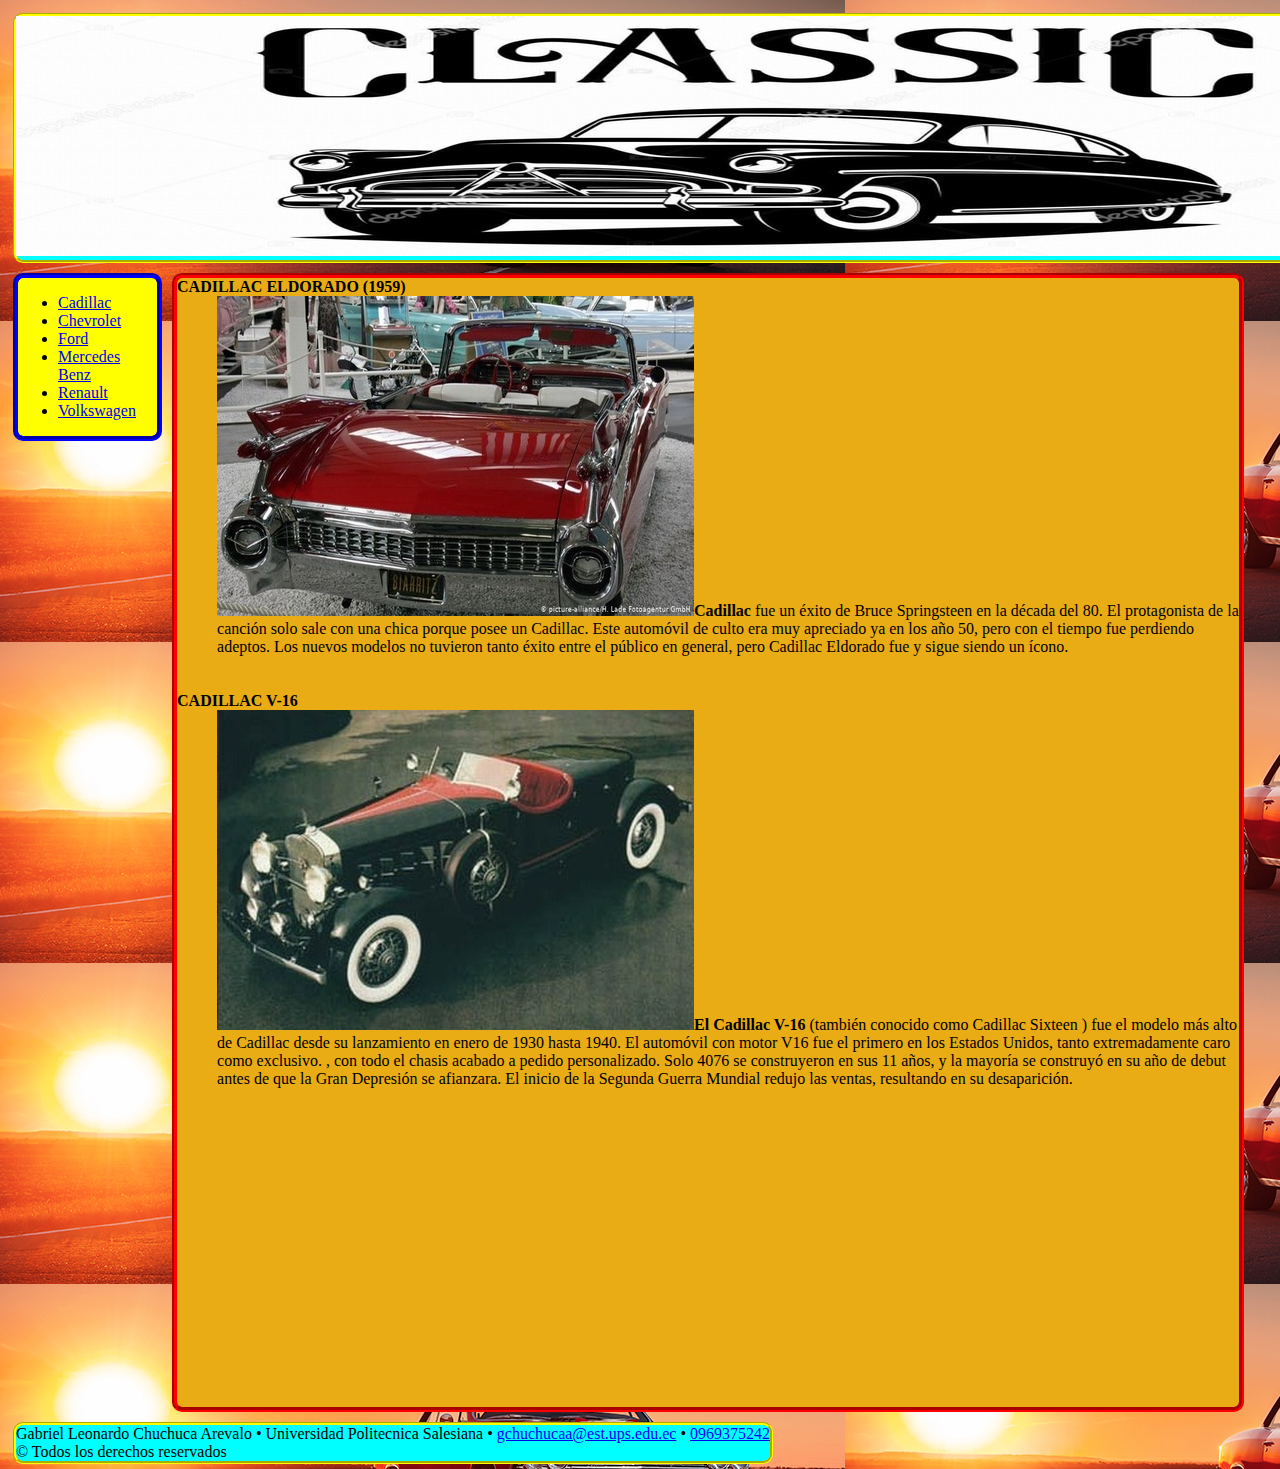
==== cadillac.html @ f52f52a4 "Actualizado" ====
<!DOCTYPE html>
<html>
    <head>
    <!--Mi primera Practica
Coches Clasicos
Author: Gabriel Chuchuca
Date: Abril 2019
Filename: cadillac.html
-->
    <meta charset="utf-8" />
    <meta name="keywords" content="Cadillac" />
    <title>Cadillac</title>
    <link rel="stylesheet" type="text/css" href="css/2columnas.css" media="screen"/>
    <link rel="stylesheet" type="text/css" href="css/reglasCSS.css" media="screen"/>
    <body background="images/fondo.jpg">
    
    <header>
        <a href="index.html"><img src="images/logotitulo2.jpg" alt="Coches Clasicos"></a>
    </header>
    <nav class="bordermenunav">
        <ul>
            <li><a href="cadillac.html"> Cadillac</a></li>
            <li><a href="chevrolet.html">Chevrolet</a></li>
            <li><a href="ford.html">Ford</a></li>
            <li><a href="mercbenz.html">Mercedes Benz</a></li>
            <li><a href="renault.html">Renault</a></li>
            <li><a href="volkswagen.html">Volkswagen</a></li>
        </ul>
    </nav>
    <section class="thrcolumn">
        <article>
            <dt><strong><font style="text-transform: uppercase;">Cadillac Eldorado (1959)</font></strong></dt>
            
          <dd><img src="images/cadillac1.jpg" align="rigth"/><strong>Cadillac</strong> fue un éxito de Bruce Springsteen en la década del 80. El protagonista de la canción solo sale con una chica porque posee un Cadillac. Este automóvil de culto era muy apreciado ya en los año 50, pero con el tiempo fue perdiendo adeptos. Los nuevos modelos no tuvieron tanto éxito entre el público en general, pero Cadillac Eldorado fue y sigue siendo un ícono.</dd>
          <br>
          <br>
            
            <dt><strong><font style="text-transform: uppercase;">Cadillac V-16</font></strong></dt>

            <dd><img src="images/cadillac2.jpg" align="rigth"/><strong>El Cadillac V-16</strong> (también conocido como Cadillac Sixteen ) fue el modelo más alto de Cadillac desde su lanzamiento en enero de 1930 hasta 1940. El automóvil con motor V16 fue el primero en los Estados Unidos, tanto extremadamente caro como exclusivo. , con todo el chasis acabado a pedido personalizado. Solo 4076 se construyeron en sus 11 años, y la mayoría se construyó en su año de debut antes de que la Gran Depresión se afianzara. El inicio de la Segunda Guerra Mundial redujo las ventas, resultando en su desaparición.</dd>
        <aside align="center">                
            <iframe width="325" height="315" src="https://www.youtube.com/embed/fFT5y8USaFo" frameborder="0" allow="accelerometer; autoplay; encrypted-media; gyroscope; picture-in-picture" allowfullscreen></iframe></aside>
        </article>
    </section>
    <footer>
      Gabriel Leonardo Chuchuca Arevalo &#8226; Universidad Politecnica Salesiana &#8226; <a href="mailto:gchuchucaa@est.ups.edu.ec">gchuchucaa@est.ups.edu.ec</a> &#8226;  <a href="tel:+593-969375242">0969375242</a>
    <br>© Todos los derechos reservados
   </footer>
</body>
</html>
---- css/2columnas.css ----
nav{
    width: 11%;
    
}
section{
    width: 84%;
   
}
---- css/reglasCSS.css ----
/*selectores por clase*/
a.bordermenu{
    border-width: 5px;
    border-color:red;
    border-style: groove;
    background-color: greenyellow;
    float: left;
    margin: 5px;
    border-radius: 10px;

}

/*selectores por etiquetas*/
header, footer{
    border-color:yellow;
    border-style: groove;
    margin: 5px;
    background-color: aqua;
    border-radius: 10px;
    float: left;
    border: 1%
}

/*selectores por clase*/
nav.bordermenunav{
    margin: 5px;
   background-color: yellow;
    border-width: 5px;
    border-color:blue;
    border-style: groove;
    border-radius: 10px;
    float: left
}

/*selectores por id*/
nav#bordermenunave{
    margin: 5px;
   background-color: yellowgreen;
    border-width: 5px;
    border-color:blue;
    border-style: groove;
    border-radius: 10px;
    float: left
}

/*selectores por clase*/
section.bordersec{
    border-width: 5px;
    border-color:red;
    border-style: groove;
    background-color: greenyellow;
    float: left;
    margin: 5px;
    border-radius: 10px;
}

/*selectores por clase*/
.thrcolumn{
    border-width: 5px;
    border-color:red;
    border-style: groove;
    background-color:#E9AC15;
    float: left;
    margin: 5px;
    border-radius: 10px;
}

/*selectores descendentes*/
dt span{
    color: #5C584E;
}
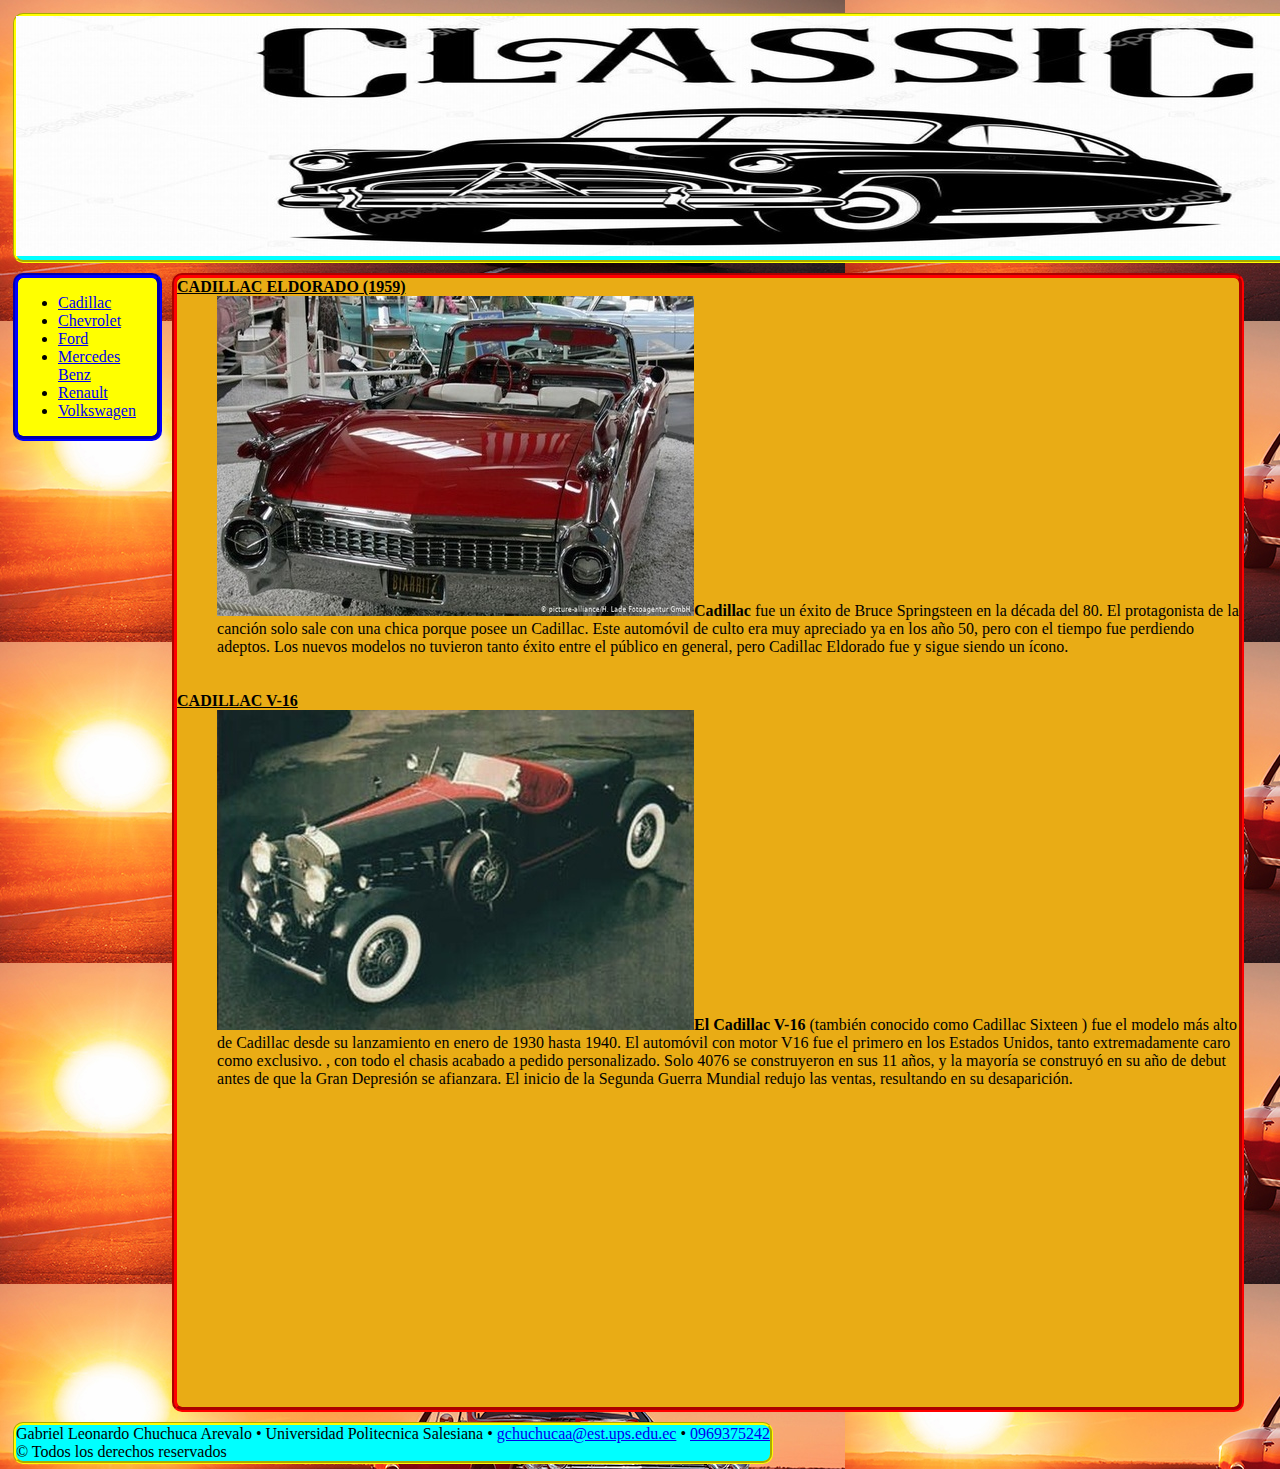
==== commit 801c7273: "Actualizado" ====
--- a/cadillac.html
+++ b/cadillac.html
@@ -29,13 +29,13 @@
     </nav>
     <section class="thrcolumn">
         <article>
-            <dt><strong><font style="text-transform: uppercase;">Cadillac Eldorado (1959)</font></strong></dt>
+            <dt><u><strong><font style="text-transform: uppercase;">Cadillac Eldorado (1959)</font></strong></u></dt>
             
           <dd><img src="images/cadillac1.jpg" align="rigth"/><strong>Cadillac</strong> fue un éxito de Bruce Springsteen en la década del 80. El protagonista de la canción solo sale con una chica porque posee un Cadillac. Este automóvil de culto era muy apreciado ya en los año 50, pero con el tiempo fue perdiendo adeptos. Los nuevos modelos no tuvieron tanto éxito entre el público en general, pero Cadillac Eldorado fue y sigue siendo un ícono.</dd>
           <br>
           <br>
             
-            <dt><strong><font style="text-transform: uppercase;">Cadillac V-16</font></strong></dt>
+            <dt><u><strong><font style="text-transform: uppercase;">Cadillac V-16</font></strong></u></dt>
 
             <dd><img src="images/cadillac2.jpg" align="rigth"/><strong>El Cadillac V-16</strong> (también conocido como Cadillac Sixteen ) fue el modelo más alto de Cadillac desde su lanzamiento en enero de 1930 hasta 1940. El automóvil con motor V16 fue el primero en los Estados Unidos, tanto extremadamente caro como exclusivo. , con todo el chasis acabado a pedido personalizado. Solo 4076 se construyeron en sus 11 años, y la mayoría se construyó en su año de debut antes de que la Gran Depresión se afianzara. El inicio de la Segunda Guerra Mundial redujo las ventas, resultando en su desaparición.</dd>
         <aside align="center">                
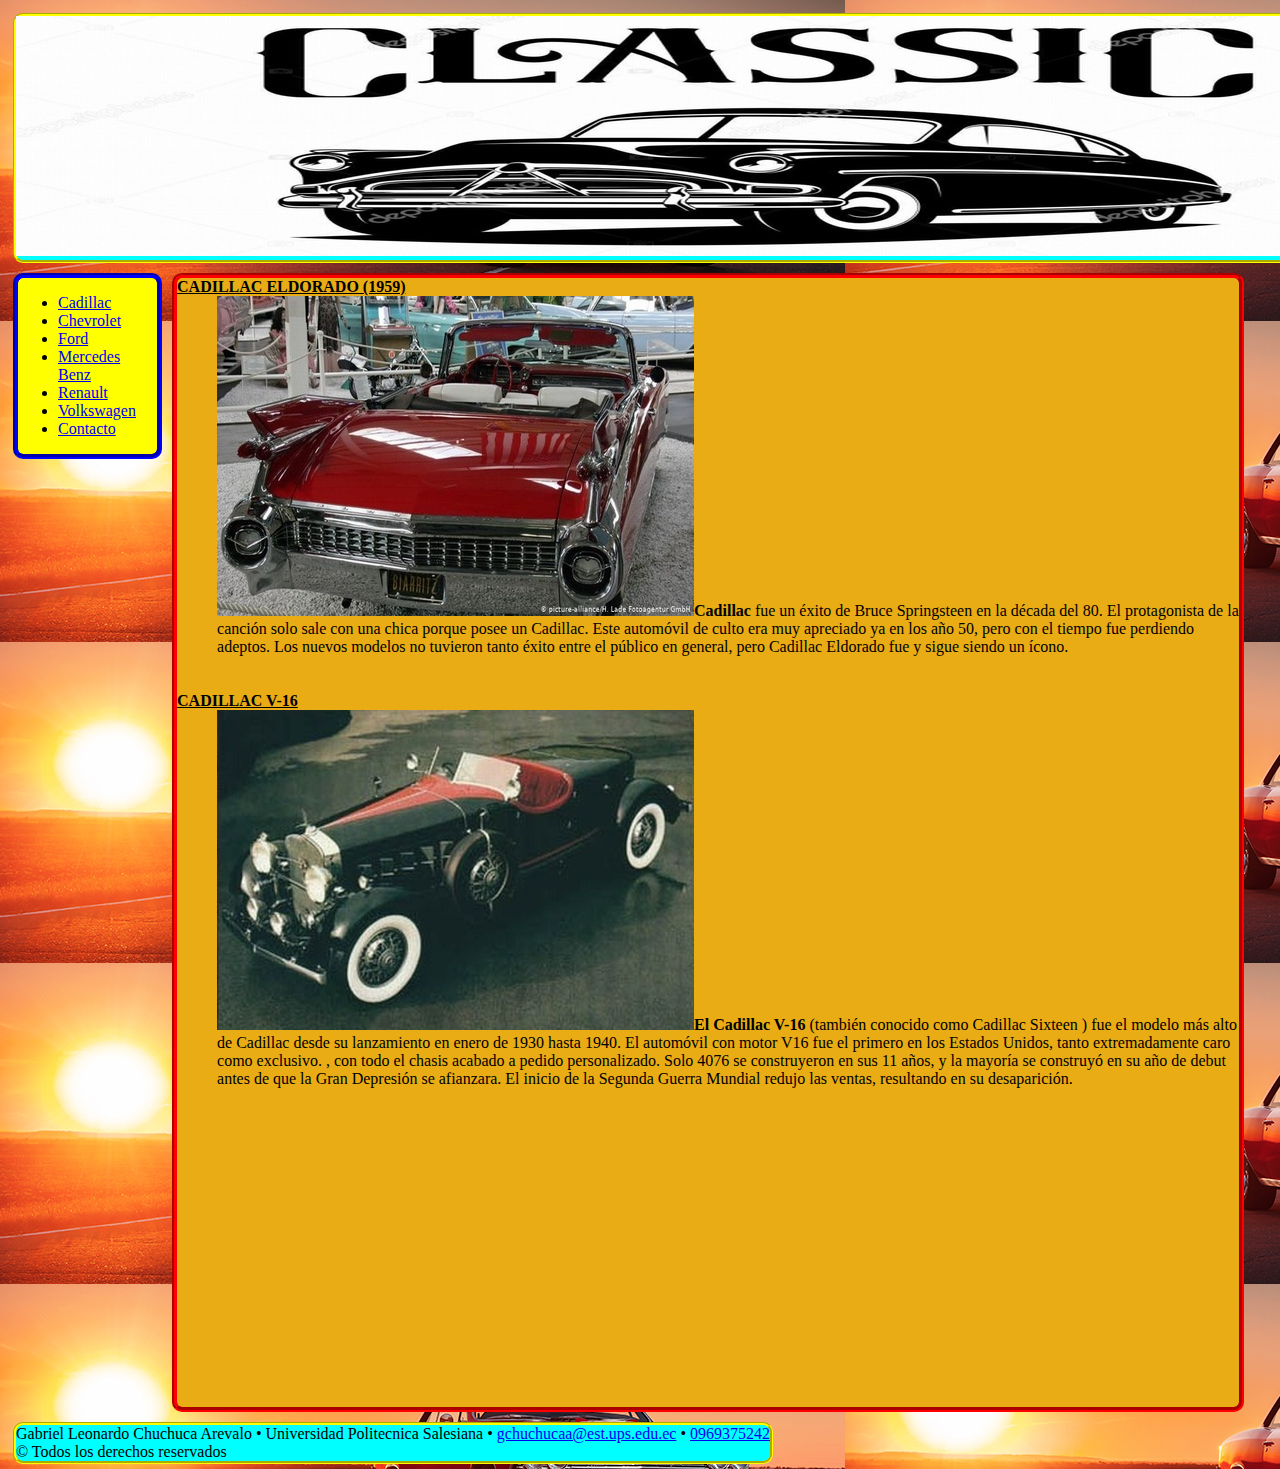
==== commit a6fa88a6: "Actualizado" ====
--- a/cadillac.html
+++ b/cadillac.html
@@ -21,10 +21,12 @@
         <ul>
             <li><a href="cadillac.html"> Cadillac</a></li>
             <li><a href="chevrolet.html">Chevrolet</a></li>
+
             <li><a href="ford.html">Ford</a></li>
             <li><a href="mercbenz.html">Mercedes Benz</a></li>
             <li><a href="renault.html">Renault</a></li>
             <li><a href="volkswagen.html">Volkswagen</a></li>
+            <li><a href="contacto.html"> Contacto</a></li>
         </ul>
     </nav>
     <section class="thrcolumn">
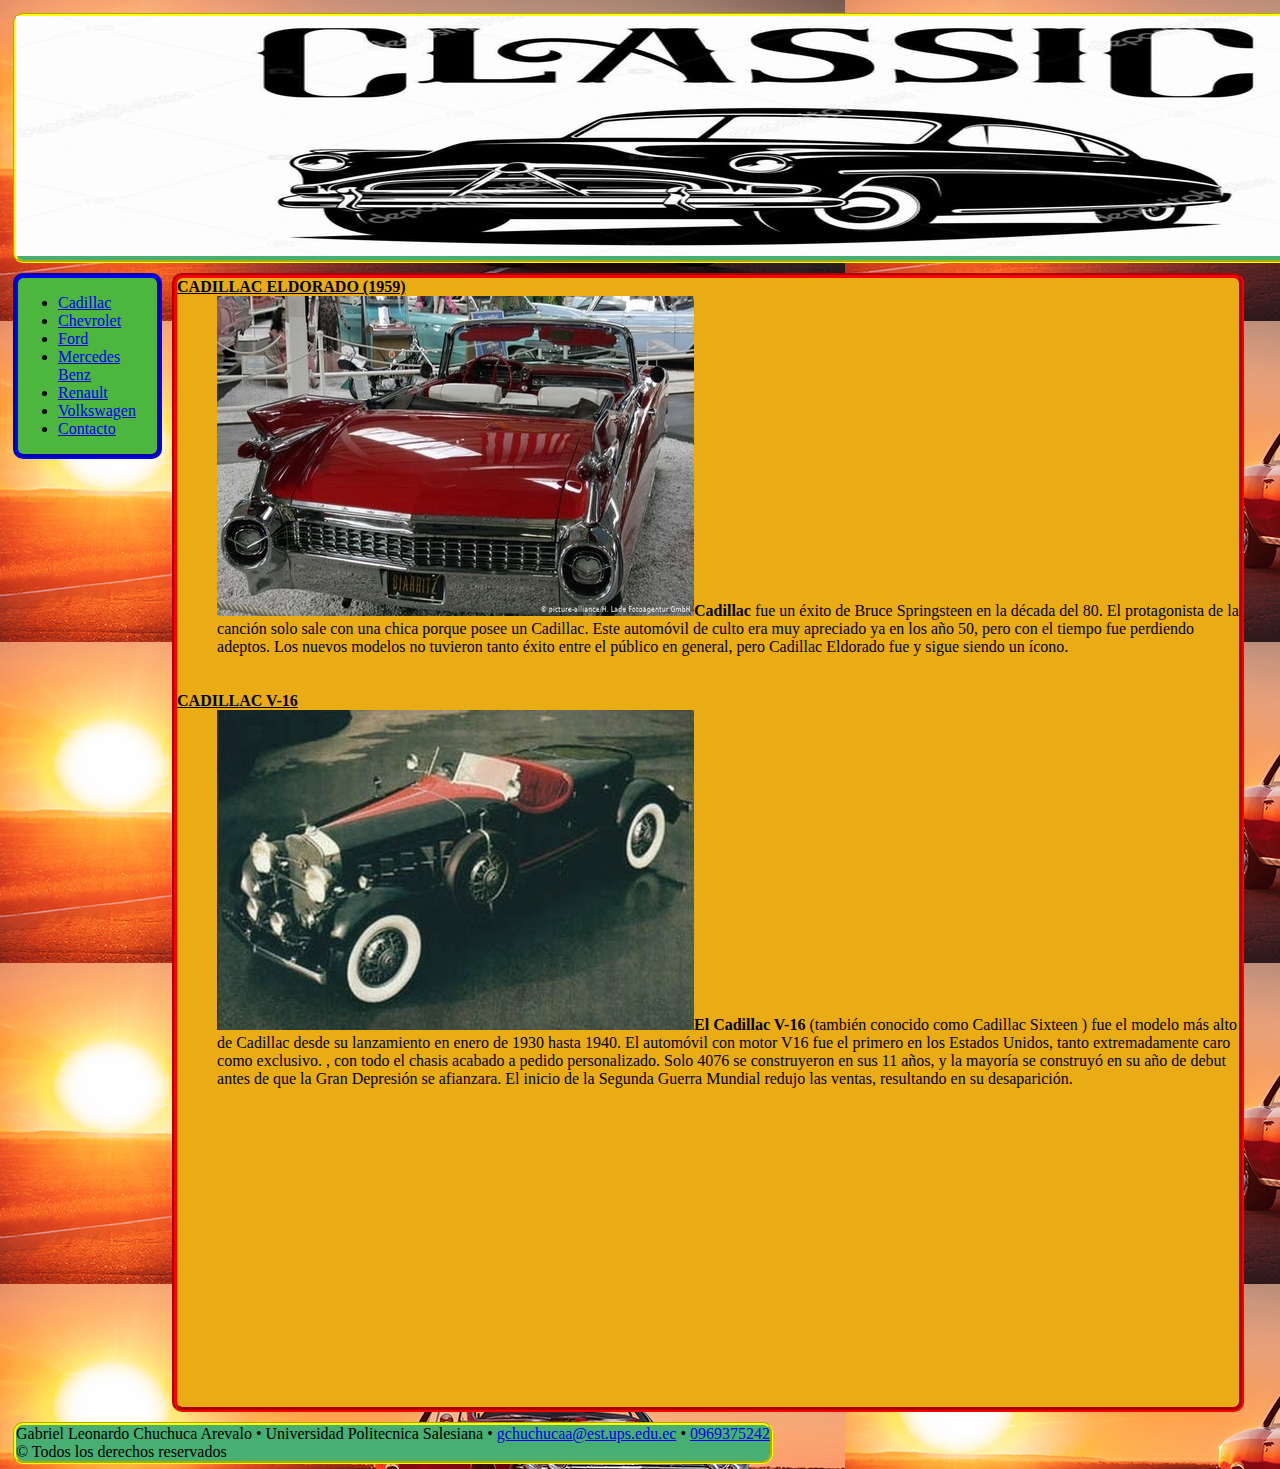
==== commit a667981b: "Actualizado" ====
--- a/cadillac.html
+++ b/cadillac.html
@@ -31,7 +31,7 @@
     </nav>
     <section class="thrcolumn">
         <article>
-            <dt><u><strong><font style="text-transform: uppercase;">Cadillac Eldorado (1959)</font></strong></u></dt>
+            <dt ><u><strong><font style="text-transform: uppercase;">Cadillac Eldorado (1959)</font></strong></u></dt>
             
           <dd><img src="images/cadillac1.jpg" align="rigth"/><strong>Cadillac</strong> fue un éxito de Bruce Springsteen en la década del 80. El protagonista de la canción solo sale con una chica porque posee un Cadillac. Este automóvil de culto era muy apreciado ya en los año 50, pero con el tiempo fue perdiendo adeptos. Los nuevos modelos no tuvieron tanto éxito entre el público en general, pero Cadillac Eldorado fue y sigue siendo un ícono.</dd>
           <br>
--- a/css/reglasCSS.css
+++ b/css/reglasCSS.css
@@ -3,7 +3,7 @@
     border-width: 5px;
     border-color:red;
     border-style: groove;
-    background-color: greenyellow;
+    background-color:#398E87;
     float: left;
     margin: 5px;
     border-radius: 10px;
@@ -15,7 +15,7 @@
     border-color:yellow;
     border-style: groove;
     margin: 5px;
-    background-color: aqua;
+    background-color:#48AF72;
     border-radius: 10px;
     float: left;
     border: 1%
@@ -24,7 +24,7 @@
 /*selectores por clase*/
 nav.bordermenunav{
     margin: 5px;
-   background-color: yellow;
+   background-color:#4DB63F;
     border-width: 5px;
     border-color:blue;
     border-style: groove;
@@ -35,7 +35,7 @@
 /*selectores por id*/
 nav#bordermenunave{
     margin: 5px;
-   background-color: yellowgreen;
+   background-color: #B06D41;
     border-width: 5px;
     border-color:blue;
     border-style: groove;
@@ -48,7 +48,7 @@
     border-width: 5px;
     border-color:red;
     border-style: groove;
-    background-color: greenyellow;
+    background-color: #55AE9F;
     float: left;
     margin: 5px;
     border-radius: 10px;
@@ -68,6 +68,8 @@
 /*selectores descendentes*/
 dt span{
     color: #5C584E;
+    font-family: "Arial Narrow" , Arial, sans-serif;
 }
 
 
+
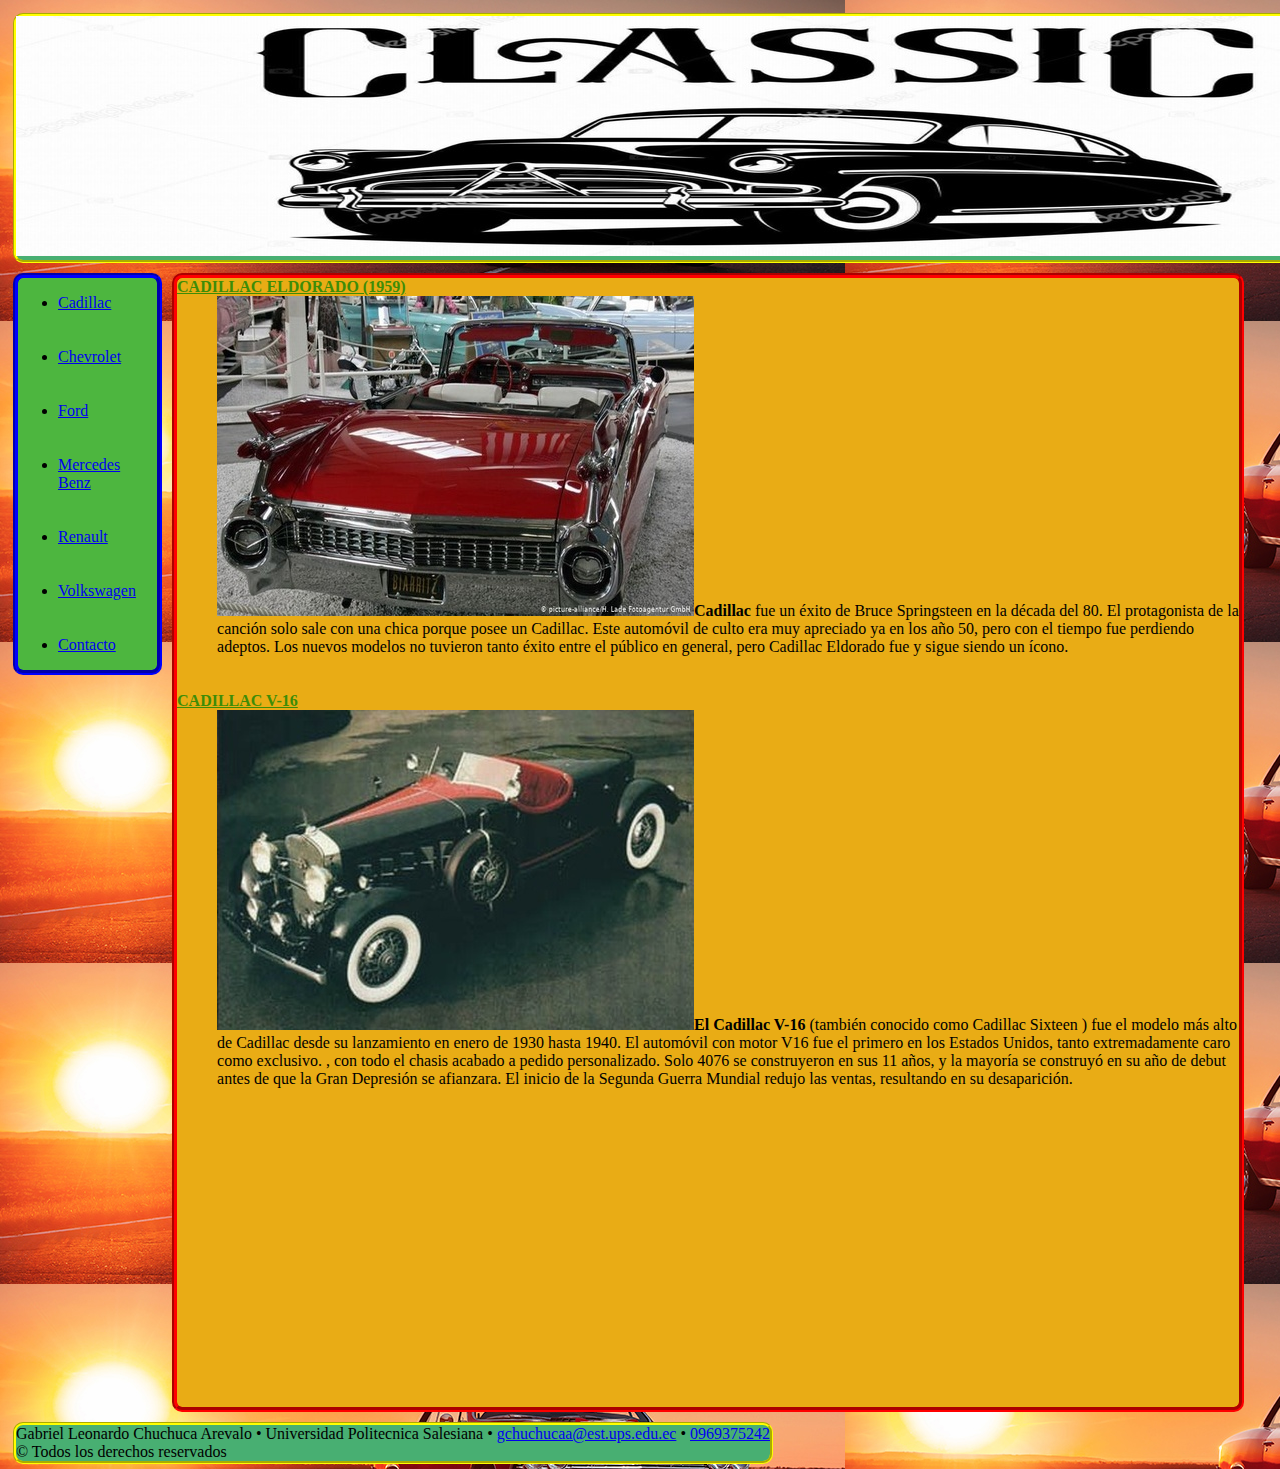
==== commit 73a4a385: "Actualizado" ====
--- a/cadillac.html
+++ b/cadillac.html
@@ -18,26 +18,25 @@
         <a href="index.html"><img src="images/logotitulo2.jpg" alt="Coches Clasicos"></a>
     </header>
     <nav class="bordermenunav">
-        <ul>
-            <li><a href="cadillac.html"> Cadillac</a></li>
-            <li><a href="chevrolet.html">Chevrolet</a></li>
-
-            <li><a href="ford.html">Ford</a></li>
-            <li><a href="mercbenz.html">Mercedes Benz</a></li>
-            <li><a href="renault.html">Renault</a></li>
-            <li><a href="volkswagen.html">Volkswagen</a></li>
+        <ul class="sep">
+            <li><a class="sep" href="cadillac.html"> Cadillac</a></li><br><br>
+            <li><a class="sep" href="chevrolet.html">Chevrolet</a></li><br><br>
+            <li><a href="ford.html">Ford</a></li><br><br>
+            <li><a href="mercbenz.html">Mercedes Benz</a></li><br><br>
+            <li><a href="renault.html">Renault</a></li><br><br>
+            <li><a href="volkswagen.html">Volkswagen</a></li><br><br>
             <li><a href="contacto.html"> Contacto</a></li>
         </ul>
     </nav>
     <section class="thrcolumn">
         <article>
-            <dt ><u><strong><font style="text-transform: uppercase;">Cadillac Eldorado (1959)</font></strong></u></dt>
+            <dt id="tipolet"><u><strong><font style="text-transform: uppercase;">Cadillac Eldorado (1959)</font></strong></u></dt>
             
           <dd><img src="images/cadillac1.jpg" align="rigth"/><strong>Cadillac</strong> fue un éxito de Bruce Springsteen en la década del 80. El protagonista de la canción solo sale con una chica porque posee un Cadillac. Este automóvil de culto era muy apreciado ya en los año 50, pero con el tiempo fue perdiendo adeptos. Los nuevos modelos no tuvieron tanto éxito entre el público en general, pero Cadillac Eldorado fue y sigue siendo un ícono.</dd>
           <br>
           <br>
             
-            <dt><u><strong><font style="text-transform: uppercase;">Cadillac V-16</font></strong></u></dt>
+            <dt id="tipolet"><u><strong><font style="text-transform: uppercase;">Cadillac V-16</font></strong></u></dt>
 
             <dd><img src="images/cadillac2.jpg" align="rigth"/><strong>El Cadillac V-16</strong> (también conocido como Cadillac Sixteen ) fue el modelo más alto de Cadillac desde su lanzamiento en enero de 1930 hasta 1940. El automóvil con motor V16 fue el primero en los Estados Unidos, tanto extremadamente caro como exclusivo. , con todo el chasis acabado a pedido personalizado. Solo 4076 se construyeron en sus 11 años, y la mayoría se construyó en su año de debut antes de que la Gran Depresión se afianzara. El inicio de la Segunda Guerra Mundial redujo las ventas, resultando en su desaparición.</dd>
         <aside align="center">                
--- a/css/reglasCSS.css
+++ b/css/reglasCSS.css
@@ -29,7 +29,9 @@
     border-color:blue;
     border-style: groove;
     border-radius: 10px;
-    float: left
+    float: left;
+
+
 }
 
 /*selectores por id*/
@@ -40,7 +42,9 @@
     border-color:blue;
     border-style: groove;
     border-radius: 10px;
-    float: left
+    float: left;
+
+
 }
 
 /*selectores por clase*/
@@ -71,5 +75,11 @@
     font-family: "Arial Narrow" , Arial, sans-serif;
 }
 
+/*selectores por id*/
+dt#tipolet{
+    color: #3E8C07;
+    font-family: "Times New Roman";
+}
 
 
+
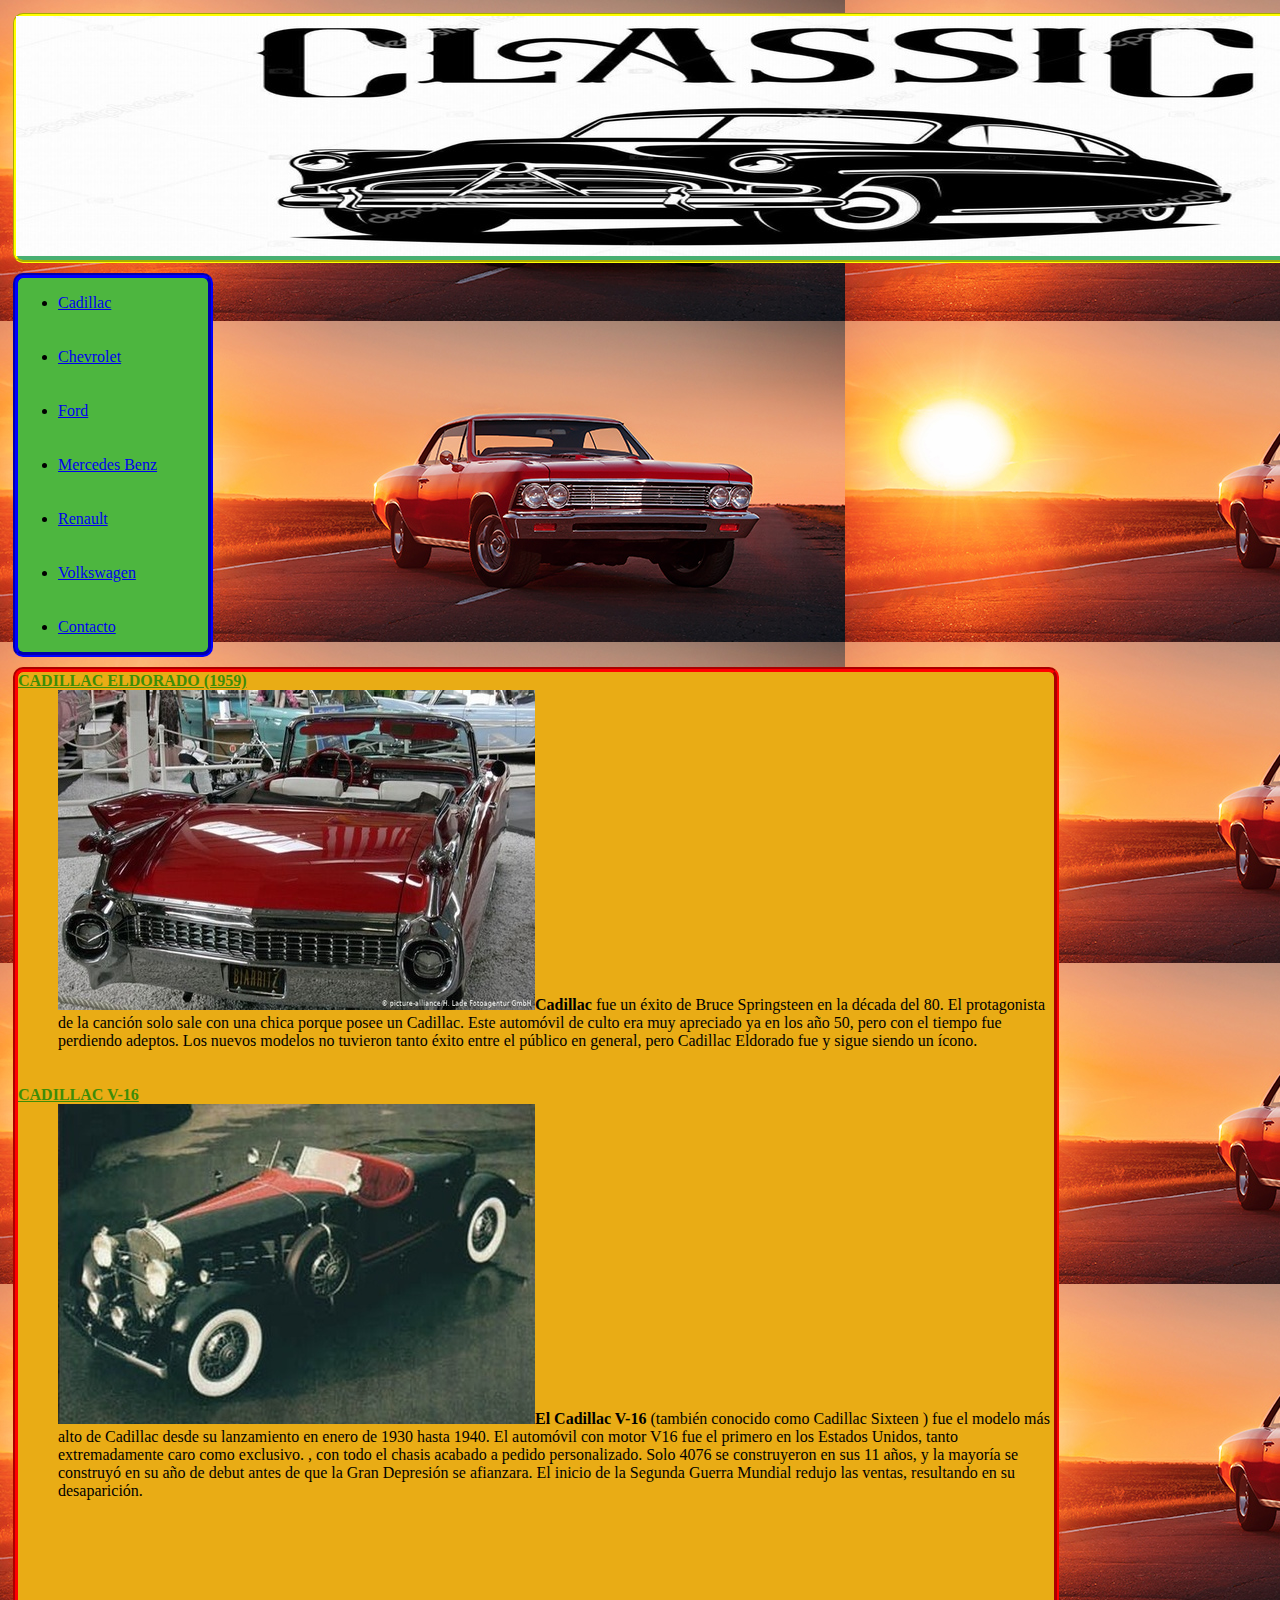
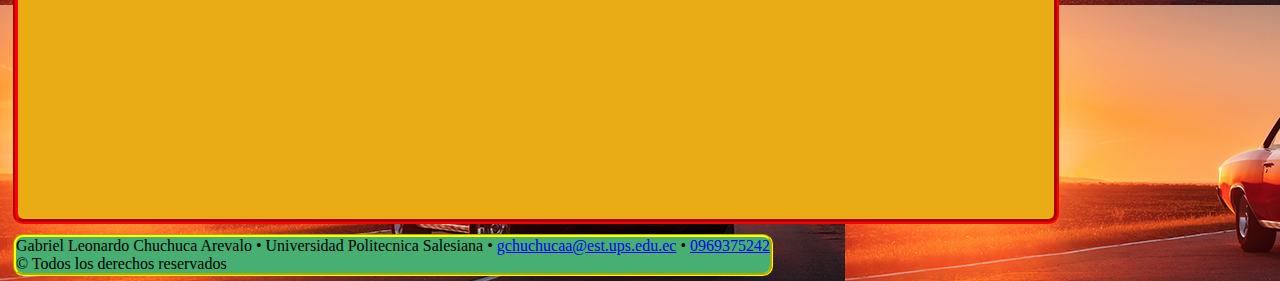
==== commit a311dcd2: "Actualizado" ====
--- a/cadillac.html
+++ b/cadillac.html
@@ -1,7 +1,8 @@
 <!DOCTYPE html>
 <html>
-    <head>
-    <!--Mi primera Practica
+
+<head>
+    <!--Mi segunda Practica con CSS
 Coches Clasicos
 Author: Gabriel Chuchuca
 Date: Abril 2019
@@ -10,10 +11,11 @@
     <meta charset="utf-8" />
     <meta name="keywords" content="Cadillac" />
     <title>Cadillac</title>
-    <link rel="stylesheet" type="text/css" href="css/2columnas.css" media="screen"/>
-    <link rel="stylesheet" type="text/css" href="css/reglasCSS.css" media="screen"/>
-    <body background="images/fondo.jpg">
-    
+    <link rel="stylesheet" type="text/css" href="css/2columnas.css" media="screen" />
+    <link rel="stylesheet" type="text/css" href="css/reglasCSS.css" media="screen" />
+    </head>
+
+<body background="images/fondo.jpg">
     <header>
         <a href="index.html"><img src="images/logotitulo2.jpg" alt="Coches Clasicos"></a>
     </header>
@@ -30,22 +32,40 @@
     </nav>
     <section class="thrcolumn">
         <article>
-            <dt id="tipolet"><u><strong><font style="text-transform: uppercase;">Cadillac Eldorado (1959)</font></strong></u></dt>
-            
-          <dd><img src="images/cadillac1.jpg" align="rigth"/><strong>Cadillac</strong> fue un éxito de Bruce Springsteen en la década del 80. El protagonista de la canción solo sale con una chica porque posee un Cadillac. Este automóvil de culto era muy apreciado ya en los año 50, pero con el tiempo fue perdiendo adeptos. Los nuevos modelos no tuvieron tanto éxito entre el público en general, pero Cadillac Eldorado fue y sigue siendo un ícono.</dd>
-          <br>
-          <br>
-            
-            <dt id="tipolet"><u><strong><font style="text-transform: uppercase;">Cadillac V-16</font></strong></u></dt>
+            <dt id="tipolet"><u><strong>
+                        <font style="text-transform: uppercase;">Cadillac Eldorado (1959)</font>
+                    </strong></u></dt>
 
-            <dd><img src="images/cadillac2.jpg" align="rigth"/><strong>El Cadillac V-16</strong> (también conocido como Cadillac Sixteen ) fue el modelo más alto de Cadillac desde su lanzamiento en enero de 1930 hasta 1940. El automóvil con motor V16 fue el primero en los Estados Unidos, tanto extremadamente caro como exclusivo. , con todo el chasis acabado a pedido personalizado. Solo 4076 se construyeron en sus 11 años, y la mayoría se construyó en su año de debut antes de que la Gran Depresión se afianzara. El inicio de la Segunda Guerra Mundial redujo las ventas, resultando en su desaparición.</dd>
-        <aside align="center">                
-            <iframe width="325" height="315" src="https://www.youtube.com/embed/fFT5y8USaFo" frameborder="0" allow="accelerometer; autoplay; encrypted-media; gyroscope; picture-in-picture" allowfullscreen></iframe></aside>
+            <dd><img src="images/cadillac1.jpg" align="rigth" /><strong>Cadillac</strong> fue un éxito de Bruce
+                Springsteen en la década del 80. El protagonista de la canción solo sale con una chica porque posee un
+                Cadillac. Este automóvil de culto era muy apreciado ya en los año 50, pero con el tiempo fue perdiendo
+                adeptos. Los nuevos modelos no tuvieron tanto éxito entre el público en general, pero Cadillac Eldorado
+                fue y sigue siendo un ícono.</dd>
+            <br>
+            <br>
+
+            <dt id="tipolet"><u><strong>
+                        <font style="text-transform: uppercase;">Cadillac V-16</font>
+                    </strong></u></dt>
+
+            <dd><img src="images/cadillac2.jpg" align="rigth" /><strong>El Cadillac V-16</strong> (también conocido como
+                Cadillac Sixteen ) fue el modelo más alto de Cadillac desde su lanzamiento en enero de 1930 hasta 1940.
+                El automóvil con motor V16 fue el primero en los Estados Unidos, tanto extremadamente caro como
+                exclusivo. , con todo el chasis acabado a pedido personalizado. Solo 4076 se construyeron en sus 11
+                años, y la mayoría se construyó en su año de debut antes de que la Gran Depresión se afianzara. El
+                inicio de la Segunda Guerra Mundial redujo las ventas, resultando en su desaparición.</dd>
+            <aside align="center">
+                <iframe width="325" height="315" src="https://www.youtube.com/embed/fFT5y8USaFo" frameborder="0"
+                    allow="accelerometer; autoplay; encrypted-media; gyroscope; picture-in-picture"
+                    allowfullscreen></iframe></aside>
         </article>
     </section>
     <footer>
-      Gabriel Leonardo Chuchuca Arevalo &#8226; Universidad Politecnica Salesiana &#8226; <a href="mailto:gchuchucaa@est.ups.edu.ec">gchuchucaa@est.ups.edu.ec</a> &#8226;  <a href="tel:+593-969375242">0969375242</a>
-    <br>© Todos los derechos reservados
-   </footer>
+        Gabriel Leonardo Chuchuca Arevalo &#8226; Universidad Politecnica Salesiana &#8226; <a
+            href="mailto:gchuchucaa@est.ups.edu.ec">gchuchucaa@est.ups.edu.ec</a> &#8226; <a
+            href="tel:+593-969375242">0969375242</a>
+        <br>© Todos los derechos reservados
+    </footer>
 </body>
+
 </html>--- a/css/2columnas.css
+++ b/css/2columnas.css
@@ -1,9 +1,9 @@
 
  nav{
-    width: 11%;
+    width: 15%;
     
 }
 section{
-    width: 84%;
+    width: 82%;
    
 }
--- a/css/reglasCSS.css
+++ b/css/reglasCSS.css
@@ -18,7 +18,7 @@
     background-color:#48AF72;
     border-radius: 10px;
     float: left;
-    border: 1%
+
 }
 
 /*selectores por clase*/
@@ -81,5 +81,40 @@
     font-family: "Times New Roman";
 }
 
+/*selectores descendentes*/
+section article span dt{
+    color: #802308;
+    font-family: "Algerian" 
+}
+
+/*selectores por etiquetas con id*/
+#nombre, #correoelectronico, #msg{
+display: block;
+margin:20px;
+padding-right: 200px;
+padding-bottom: 30px;
+
+}
+
+/*selectores por clase*/
+.button{
+    display: block;
+margin:20px;
+}
+
+/*pseudoclase*/
+legend::first-letter{
+    font-size: 250%;
+        color:red
+}
+
+label::first-letter{
+    font-size: 250%;
+        color:green
+
+}
 
 
+
+
+
